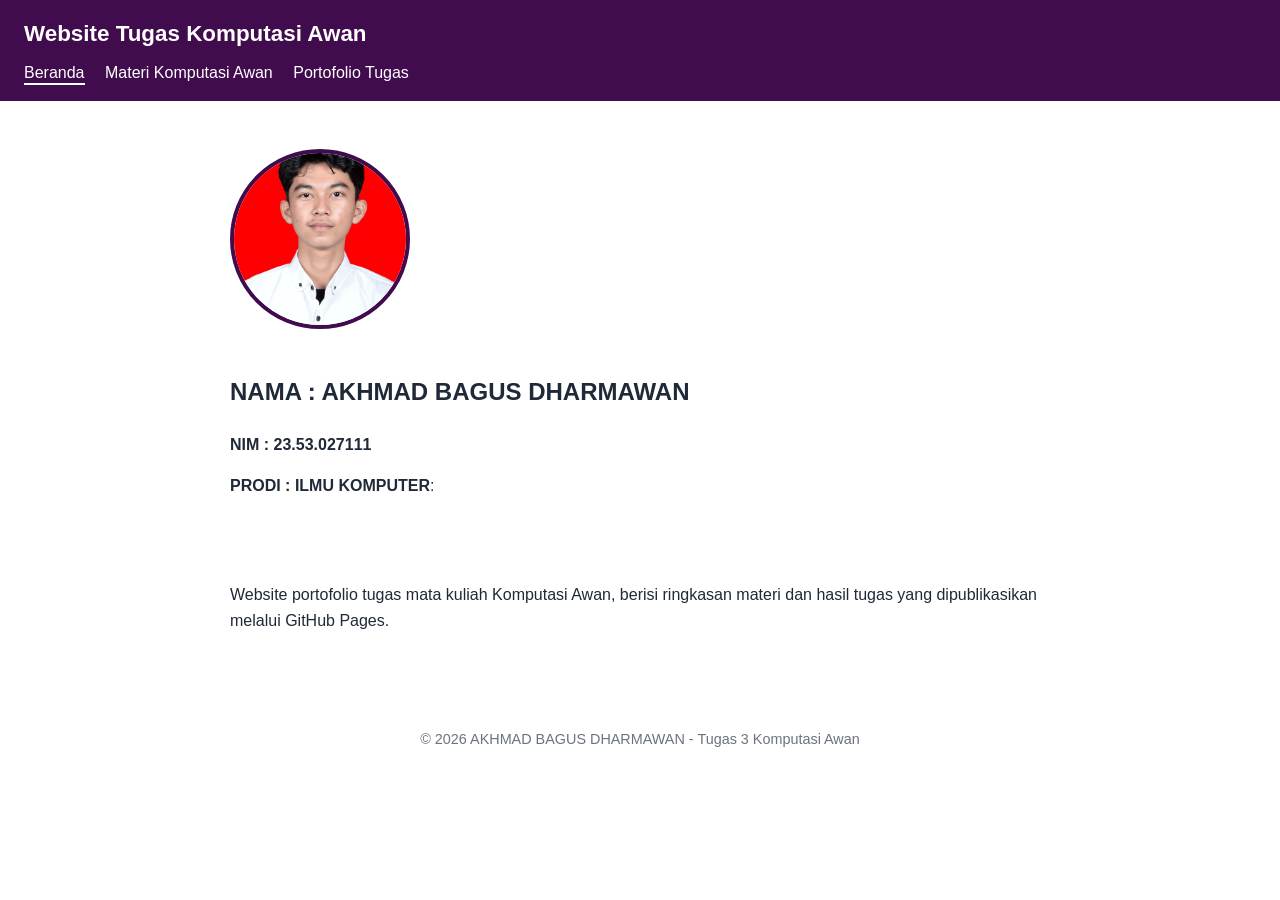
==== index.html @ 0dc2857a "Add files via upload" ====
<!DOCTYPE html>
<html lang="id">
<head>
  <meta charset="UTF-8">
  <meta name="viewport" content="width=device-width, initial-scale=1.0">
  <title>Beranda | AKHMAD BAGUS DHARMAWAN</title>
  <link rel="stylesheet" href="assets/css/style.css">
</head>
<body>   
  <header>
    <h1>Website Tugas Komputasi Awan</h1>
    <nav>
      <a href="index.html" class="aktif">Beranda</a>
      <a href="materi.html">Materi Komputasi Awan</a>
      <a href="portofolio.html">Portofolio Tugas</a>
    </nav>
  </header>

  <main>
    <section class="profil">
      <img src="assets/images/formal.jpg" alt="Foto [AKHMAD BAGUS DHARMAWAN]">
      <div>
        <h2>NAMA : AKHMAD BAGUS DHARMAWAN</h2>
        <p><strong>NIM : 23.53.027111</strong> </p>
        <p><strong>PRODI : ILMU KOMPUTER</strong>:</strong> </p>

        <BR>
          <BR>
        <p>Website portofolio tugas mata kuliah Komputasi Awan, berisi ringkasan materi dan hasil tugas yang dipublikasikan melalui GitHub Pages.</p>
      </div>
    </section>
  </main>

  <footer>
    <p>&copy; 2026 AKHMAD BAGUS DHARMAWAN - Tugas 3 Komputasi Awan</p>
  </footer>
</body>
</html>
---- assets/css/style.css ----
/* Warna utama: ganti nilai ini untuk bikin versi 2 nanti */
:root {
  --warna-utama: #410c4d;
  --warna-teks: #1f2937;
  --warna-latar: #ffffff;
}

* {
  box-sizing: border-box;
}

body {
  margin: 0;
  font-family: Arial, Helvetica, sans-serif;
  color: var(--warna-teks);
  background: var(--warna-latar);
  line-height: 1.6;
}

header {
  background: var(--warna-utama);
  color: #fff;
  padding: 16px 24px;
}

header h1 {
  margin: 0 0 8px;
  font-size: 1.4rem;
}

nav a {
  color: #fff;
  text-decoration: none;
  margin-right: 16px;
  padding-bottom: 2px;
}

nav a:hover,
nav a.aktif {
  border-bottom: 2px solid #fff;
}

main {
  max-width: 900px;
  margin: 24px auto;
  padding: 0 16px;
}

.profil {
  display: flex;
  gap: 24px;
  align-items: center;
  background: #fff;
  padding: 24px;
  border-radius: 12px;
  flex-wrap: wrap;
}

.profil img {
  width: 180px;
  height: 180px;
  object-fit: cover;
  border-radius: 50%;
  border: 4px solid var(--warna-utama);
}

.kartu {
  background: #fff;
  padding: 16px 24px;
  border-radius: 12px;
  margin-bottom: 16px;
}

.kartu h3 {
  color: var(--warna-utama);
  margin-top: 0;
}

a {
  color: var(--warna-utama);
}

.catatan {
  font-size: 0.9rem;
  color: #6b7280;
}

footer {
  text-align: center;
  padding: 16px;
  color: #6b7280;
  font-size: 0.9rem;
}
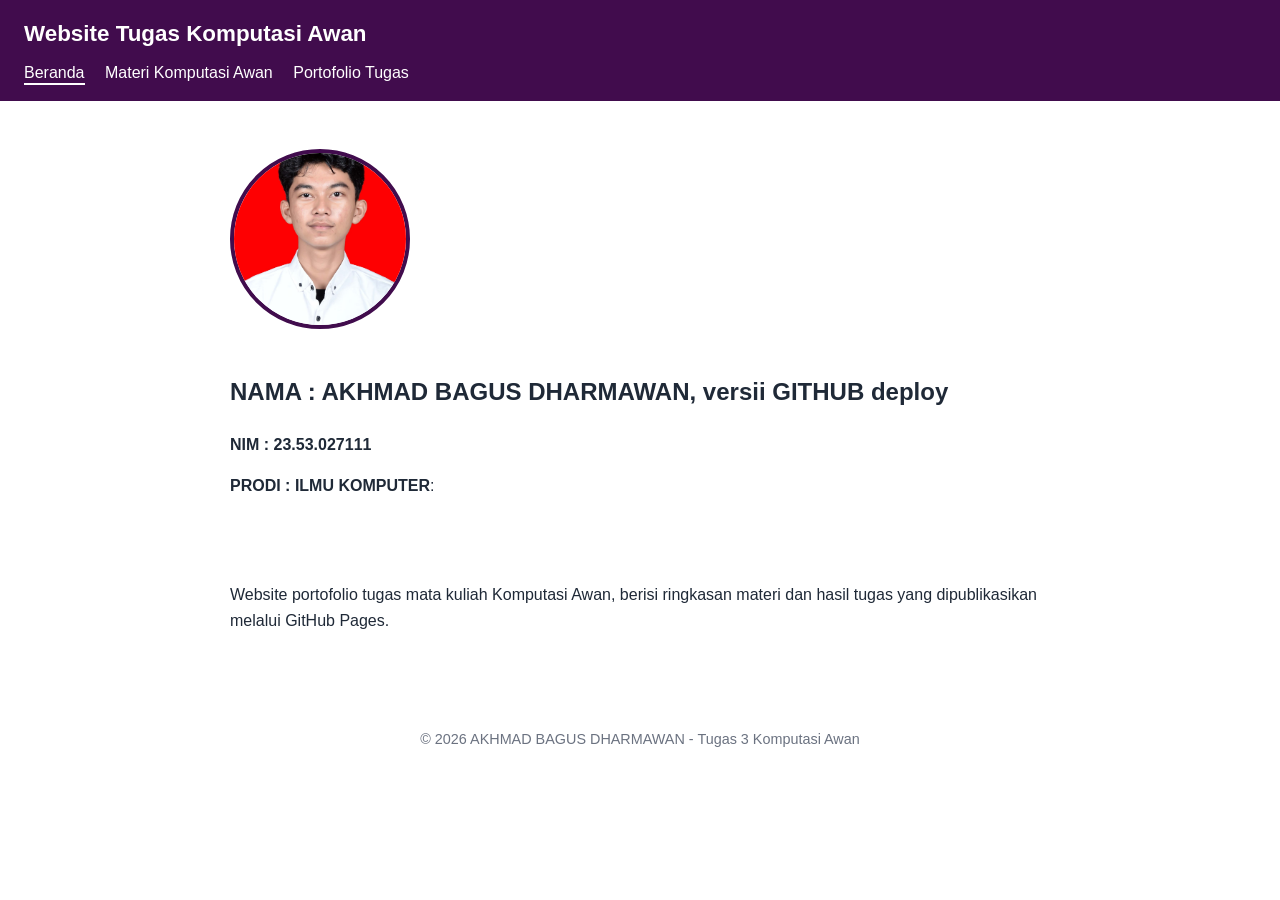
==== commit 5183c418: "Update index.html" ====
--- a/index.html
+++ b/index.html
@@ -3,7 +3,7 @@
 <head>
   <meta charset="UTF-8">
   <meta name="viewport" content="width=device-width, initial-scale=1.0">
-  <title>Beranda | AKHMAD BAGUS DHARMAWAN</title>
+  <title>Beranda | AKHMAD BAGUS DHARMAWAN.</title>
   <link rel="stylesheet" href="assets/css/style.css">
 </head>
 <body>   
@@ -20,7 +20,7 @@
     <section class="profil">
       <img src="assets/images/formal.jpg" alt="Foto [AKHMAD BAGUS DHARMAWAN]">
       <div>
-        <h2>NAMA : AKHMAD BAGUS DHARMAWAN</h2>
+        <h2>NAMA : AKHMAD BAGUS DHARMAWAN, versii GITHUB deploy</h2>
         <p><strong>NIM : 23.53.027111</strong> </p>
         <p><strong>PRODI : ILMU KOMPUTER</strong>:</strong> </p>
 
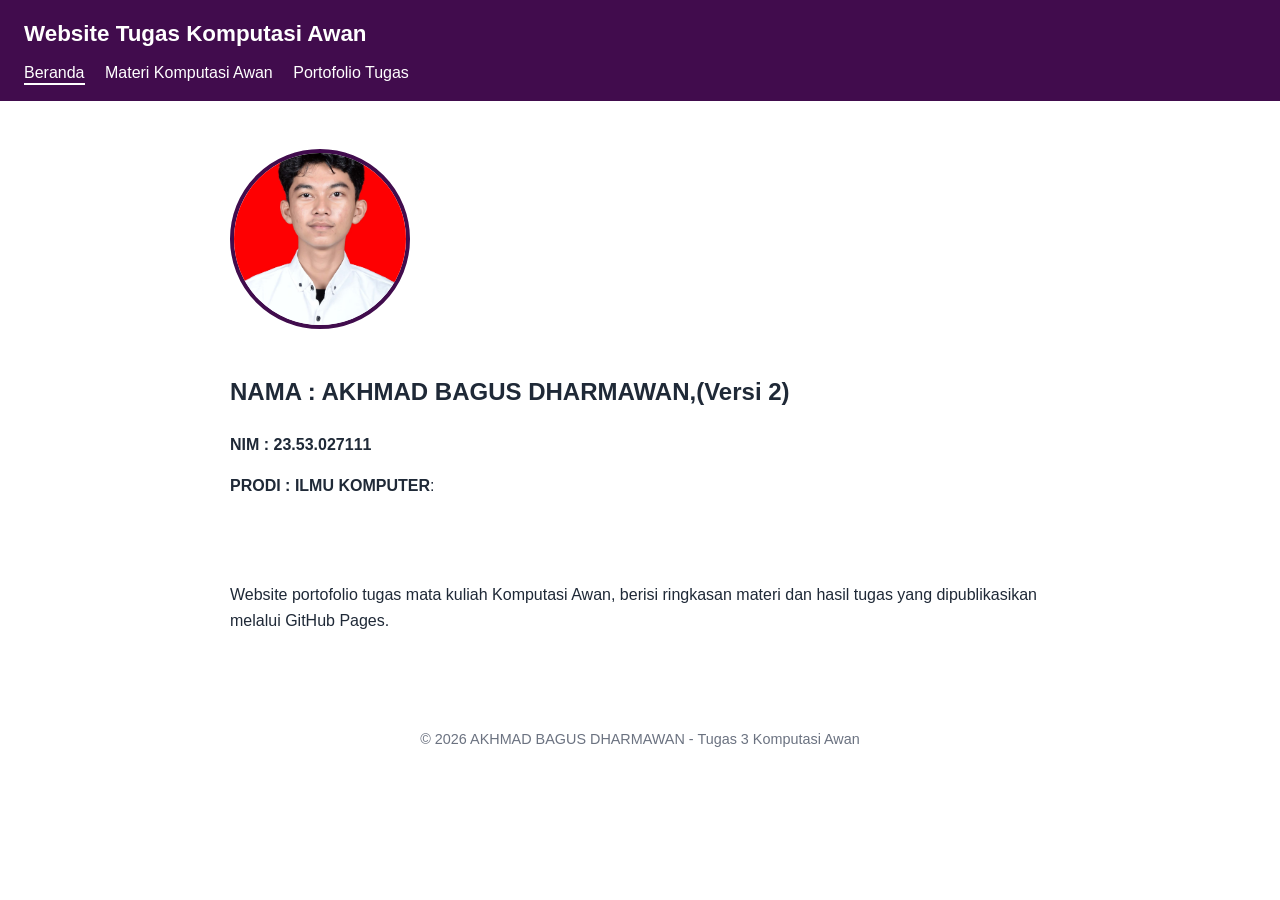
==== commit c511da19: "Pembaruan versi 2" ====
--- a/index.html
+++ b/index.html
@@ -3,7 +3,7 @@
 <head>
   <meta charset="UTF-8">
   <meta name="viewport" content="width=device-width, initial-scale=1.0">
-  <title>Beranda | AKHMAD BAGUS DHARMAWAN.</title>
+  <title>Beranda | AKHMAD BAGUS DHARMAWAN</title>
   <link rel="stylesheet" href="assets/css/style.css">
 </head>
 <body>   
@@ -20,7 +20,7 @@
     <section class="profil">
       <img src="assets/images/formal.jpg" alt="Foto [AKHMAD BAGUS DHARMAWAN]">
       <div>
-        <h2>NAMA : AKHMAD BAGUS DHARMAWAN, versii GITHUB deploy</h2>
+        <h2>NAMA : AKHMAD BAGUS DHARMAWAN,(Versi 2)</h2>
         <p><strong>NIM : 23.53.027111</strong> </p>
         <p><strong>PRODI : ILMU KOMPUTER</strong>:</strong> </p>
 
